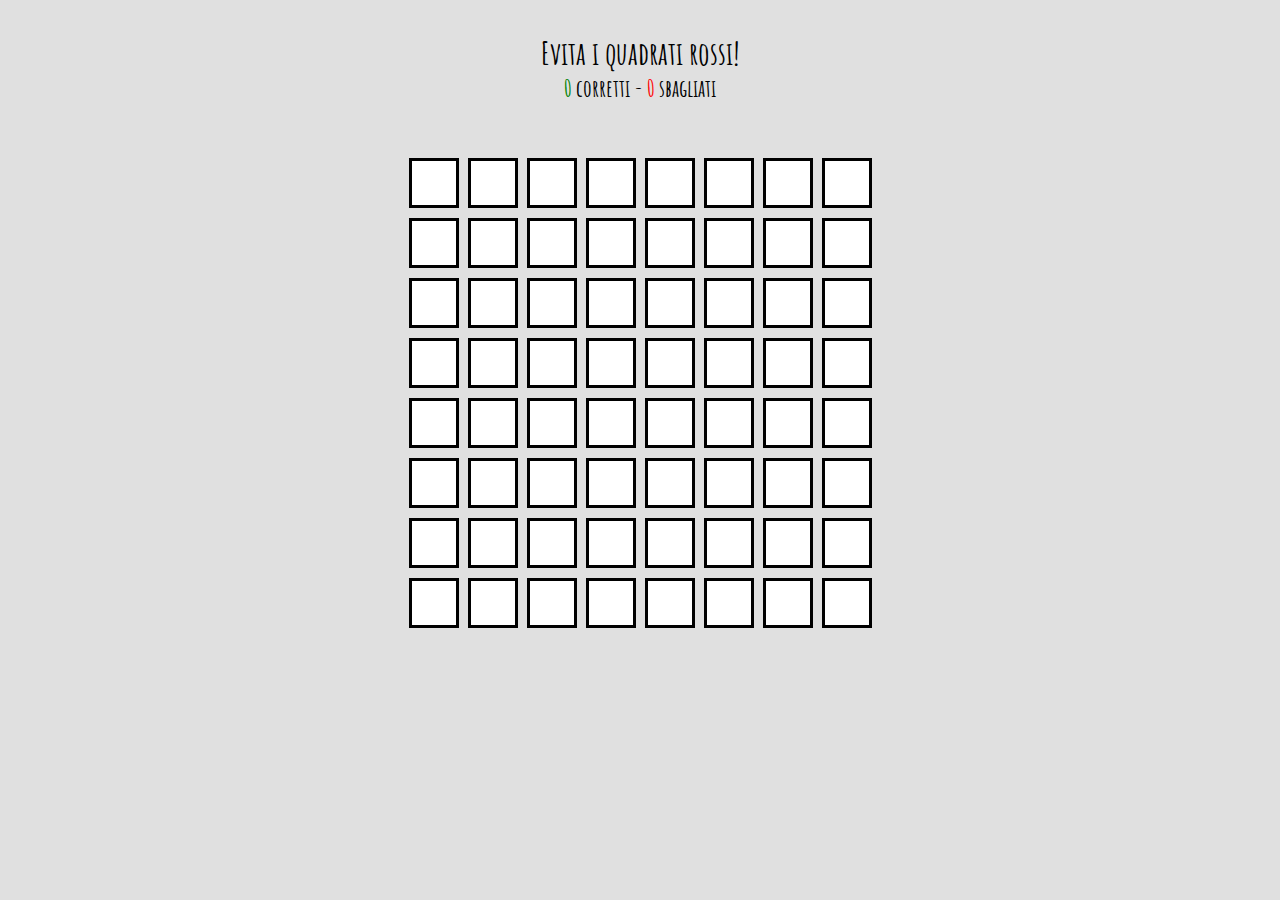
==== altversion/index.html @ 80fe6074 "altv - display n° quadratini verdi e rossi trovati" ====
<!DOCTYPE html>
<html>
<head>
	<meta charset="utf-8">
	<meta http-equiv="X-UA-Compatible" content="IE=edge">
	<title>Evita i quadrati rossi</title>
	<link href="https://fonts.googleapis.com/css?family=Amatic+SC&display=swap" rel="stylesheet">
	<link rel="stylesheet" href="css/style.css">
</head>
<body>
	<div id="sopra">
		<h1>Evita i quadrati rossi!</h1>
		<h2><span id="greenScoreboard">0</span> corretti - <span id="redScoreboard">0</span> sbagliati</h2>
	</div>
	<div id="sotto">
	  <div class="row">
			<div class="quadratino"></div>
			<div class="quadratino"></div>
			<div rosso="true" class="quadratino"></div>
			<div rosso="true" class="quadratino"></div>
			<div class="quadratino"></div>
			<div class="quadratino"></div>
			<div rosso="true" class="quadratino"></div>
			<div class="quadratino"></div>
	  </div>
	  <div class="row">
			<div class="quadratino"></div>
			<div class="quadratino"></div>
			<div class="quadratino"></div>
			<div class="quadratino"></div>
			<div class="quadratino"></div>
			<div class="quadratino"></div>
			<div class="quadratino"></div>
			<div class="quadratino"></div>
	  </div>
		<div class="row">
			<div class="quadratino"></div>
			<div class="quadratino"></div>
			<div class="quadratino"></div>
			<div rosso="true" class="quadratino"></div>
			<div rosso="true" class="quadratino"></div>
			<div class="quadratino"></div>
			<div class="quadratino"></div>
			<div class="quadratino"></div>
	  </div>
		<div class="row">
			<div rosso="true" class="quadratino"></div>
			<div class="quadratino"></div>
			<div class="quadratino"></div>
			<div class="quadratino"></div>
			<div class="quadratino"></div>
			<div class="quadratino"></div>
			<div rosso="true" class="quadratino"></div>
			<div class="quadratino"></div>
	  </div>
		<div class="row">
			<div class="quadratino"></div>
			<div rosso="true" class="quadratino"></div>
			<div class="quadratino"></div>
			<div class="quadratino"></div>
			<div class="quadratino"></div>
			<div class="quadratino"></div>
			<div class="quadratino"></div>
			<div class="quadratino"></div>
	  </div>
		<div class="row">
			<div class="quadratino"></div>
			<div class="quadratino"></div>
			<div class="quadratino"></div>
			<div rosso="true" class="quadratino"></div>
			<div class="quadratino"></div>
			<div rosso="true" class="quadratino"></div>
			<div class="quadratino"></div>
			<div rosso="true" class="quadratino"></div>
	  </div>
		<div class="row">
			<div class="quadratino"></div>
			<div rosso="true" class="quadratino"></div>
			<div class="quadratino"></div>
			<div rosso="true" class="quadratino"></div>
			<div class="quadratino"></div>
			<div class="quadratino"></div>
			<div class="quadratino"></div>
			<div class="quadratino"></div>
	  </div>
		<div class="row">
			<div class="quadratino"></div>
			<div rosso="true" class="quadratino"></div>
			<div class="quadratino"></div>
			<div class="quadratino"></div>
			<div class="quadratino"></div>
			<div class="quadratino"></div>
			<div rosso="true" class="quadratino"></div>
			<div class="quadratino"></div>
	  </div>
	</div>
	
	<script src="https://ajax.googleapis.com/ajax/libs/jquery/3.4.1/jquery.min.js"></script>
	<script type="text/javascript" src="javascripts/main.js"></script>
</body>
</html>
---- altversion/css/style.css ----
* {
	margin: 0;
	padding: 0;
	box-sizing: border-box;
  font-family: 'Amatic SC', cursive;
  background: #E0E0E0;
}

#sopra {
  height: 15vh;
  display: flex;
  flex-direction: column;
  justify-content: center;
  align-items: center;
}

#sotto {
  height: 85vh;
  text-align: center;
  padding-top: 20px;
}

.quadratino {
  height: 50px;
  width: 50px;
  display: inline-block;
  margin: 3px;
  border: 3px solid #000;
  background-color: #FFF;
}

.rosso {
  background-color: red;
}

.verde {
  background-color: green;
}

#redScoreboard {
  color: red;
}

#greenScoreboard {
  color: green;
}
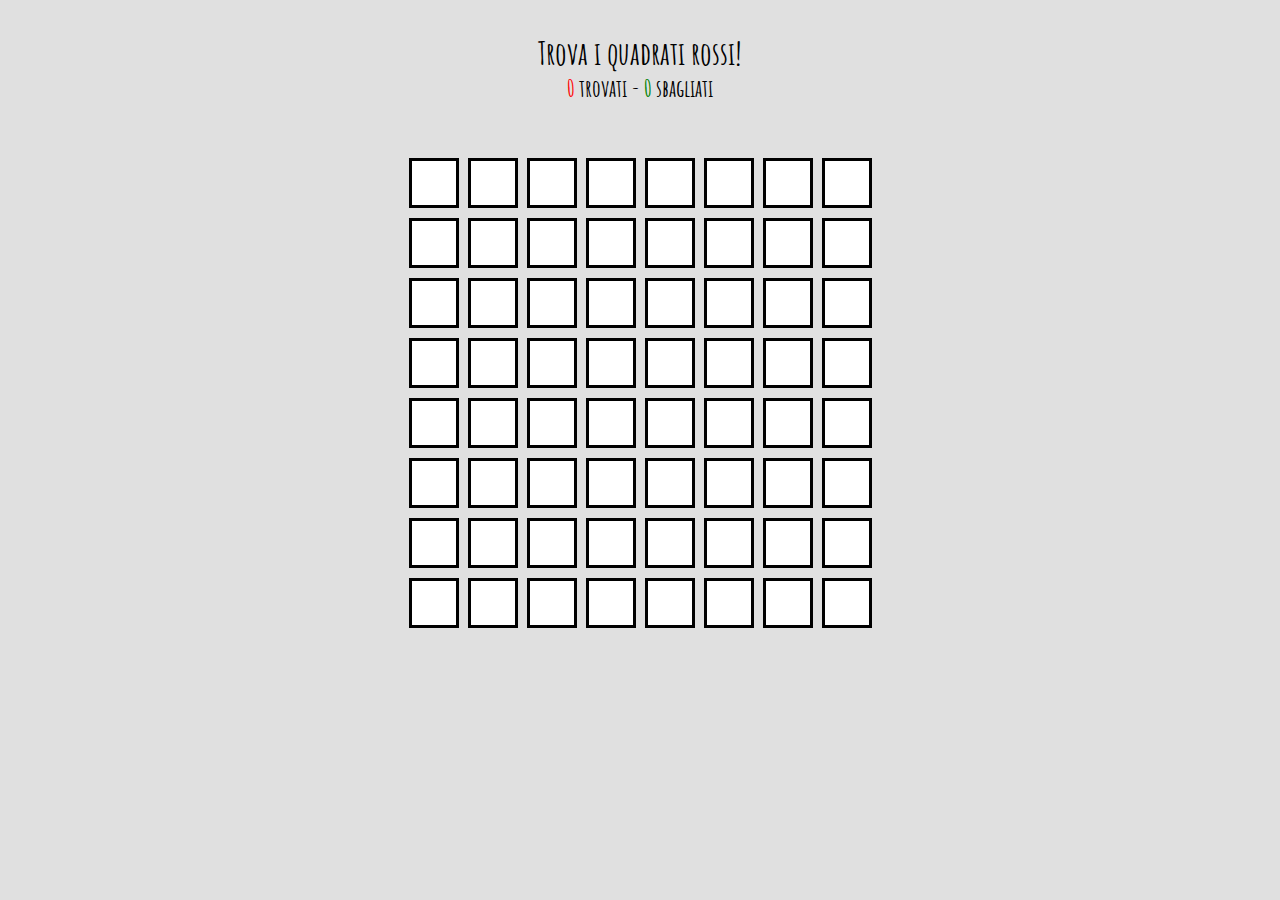
==== commit e57d7ed4: "altv - aggiunta schermata vittoria" ====
--- a/altversion/index.html
+++ b/altversion/index.html
@@ -9,90 +9,91 @@
 </head>
 <body>
 	<div id="sopra">
-		<h1>Evita i quadrati rossi!</h1>
-		<h2><span id="greenScoreboard">0</span> corretti - <span id="redScoreboard">0</span> sbagliati</h2>
+		<h1>Trova i quadrati rossi!</h1>
+		<h2><span id="redScoreboard">0</span> trovati - <span id="greenScoreboard">0</span> sbagliati</h2>
 	</div>
 	<div id="sotto">
 	  <div class="row">
-			<div class="quadratino"></div>
-			<div class="quadratino"></div>
-			<div rosso="true" class="quadratino"></div>
-			<div rosso="true" class="quadratino"></div>
-			<div class="quadratino"></div>
-			<div class="quadratino"></div>
-			<div rosso="true" class="quadratino"></div>
-			<div class="quadratino"></div>
+			<div resto="1" riga="0" class="quadratino"></div>
+			<div resto="2" riga="0" class="quadratino"></div>
+			<div resto="3" riga="0" class="quadratino"></div>
+			<div resto="4" riga="0" class="quadratino"></div>
+			<div resto="5" riga="0" class="quadratino"></div>
+			<div resto="6" riga="0" class="quadratino"></div>
+			<div resto="7" riga="0" class="quadratino"></div>
+			<div resto="8" riga="0" class="quadratino"></div>
 	  </div>
 	  <div class="row">
-			<div class="quadratino"></div>
-			<div class="quadratino"></div>
-			<div class="quadratino"></div>
-			<div class="quadratino"></div>
-			<div class="quadratino"></div>
-			<div class="quadratino"></div>
-			<div class="quadratino"></div>
-			<div class="quadratino"></div>
+			<div resto="1" riga="1" class="quadratino"></div>
+			<div resto="2" riga="1" class="quadratino"></div>
+			<div resto="3" riga="1" class="quadratino"></div>
+			<div resto="4" riga="1" class="quadratino"></div>
+			<div resto="5" riga="1" class="quadratino"></div>
+			<div resto="6" riga="1" class="quadratino"></div>
+			<div resto="7" riga="1" class="quadratino"></div>
+			<div resto="8" riga="1" class="quadratino"></div>
 	  </div>
-		<div class="row">
-			<div class="quadratino"></div>
-			<div class="quadratino"></div>
-			<div class="quadratino"></div>
-			<div rosso="true" class="quadratino"></div>
-			<div rosso="true" class="quadratino"></div>
-			<div class="quadratino"></div>
-			<div class="quadratino"></div>
-			<div class="quadratino"></div>
+	  <div class="row">
+			<div resto="1" riga="2" class="quadratino"></div>
+			<div resto="2" riga="2" class="quadratino"></div>
+			<div resto="3" riga="2" class="quadratino"></div>
+			<div resto="4" riga="2" class="quadratino"></div>
+			<div resto="5" riga="2" class="quadratino"></div>
+			<div resto="6" riga="2" class="quadratino"></div>
+			<div resto="7" riga="2" class="quadratino"></div>
+			<div resto="8" riga="2" class="quadratino"></div>
 	  </div>
-		<div class="row">
-			<div rosso="true" class="quadratino"></div>
-			<div class="quadratino"></div>
-			<div class="quadratino"></div>
-			<div class="quadratino"></div>
-			<div class="quadratino"></div>
-			<div class="quadratino"></div>
-			<div rosso="true" class="quadratino"></div>
-			<div class="quadratino"></div>
+	  <div class="row">
+			<div resto="1" riga="3" class="quadratino"></div>
+			<div resto="2" riga="3" class="quadratino"></div>
+			<div resto="3" riga="3" class="quadratino"></div>
+			<div resto="4" riga="3" class="quadratino"></div>
+			<div resto="5" riga="3" class="quadratino"></div>
+			<div resto="6" riga="3" class="quadratino"></div>
+			<div resto="7" riga="3" class="quadratino"></div>
+			<div resto="8" riga="3" class="quadratino"></div>
 	  </div>
-		<div class="row">
-			<div class="quadratino"></div>
-			<div rosso="true" class="quadratino"></div>
-			<div class="quadratino"></div>
-			<div class="quadratino"></div>
-			<div class="quadratino"></div>
-			<div class="quadratino"></div>
-			<div class="quadratino"></div>
-			<div class="quadratino"></div>
+	  <div class="row">
+			<div resto="1" riga="4" class="quadratino"></div>
+			<div resto="2" riga="4" class="quadratino"></div>
+			<div resto="3" riga="4" class="quadratino"></div>
+			<div resto="4" riga="4" class="quadratino"></div>
+			<div resto="5" riga="4" class="quadratino"></div>
+			<div resto="6" riga="4" class="quadratino"></div>
+			<div resto="7" riga="4" class="quadratino"></div>
+			<div resto="8" riga="4" class="quadratino"></div>
 	  </div>
-		<div class="row">
-			<div class="quadratino"></div>
-			<div class="quadratino"></div>
-			<div class="quadratino"></div>
-			<div rosso="true" class="quadratino"></div>
-			<div class="quadratino"></div>
-			<div rosso="true" class="quadratino"></div>
-			<div class="quadratino"></div>
-			<div rosso="true" class="quadratino"></div>
+	  <div class="row">
+			<div resto="1" riga="5" class="quadratino"></div>
+			<div resto="2" riga="5" class="quadratino"></div>
+			<div resto="3" riga="5" class="quadratino"></div>
+			<div resto="4" riga="5" class="quadratino"></div>
+			<div resto="5" riga="5" class="quadratino"></div>
+			<div resto="6" riga="5" class="quadratino"></div>
+			<div resto="7" riga="5" class="quadratino"></div>
+			<div resto="8" riga="5" class="quadratino"></div>
 	  </div>
-		<div class="row">
-			<div class="quadratino"></div>
-			<div rosso="true" class="quadratino"></div>
-			<div class="quadratino"></div>
-			<div rosso="true" class="quadratino"></div>
-			<div class="quadratino"></div>
-			<div class="quadratino"></div>
-			<div class="quadratino"></div>
-			<div class="quadratino"></div>
+	  <div class="row">
+			<div resto="1" riga="6" class="quadratino"></div>
+			<div resto="2" riga="6" class="quadratino"></div>
+			<div resto="3" riga="6" class="quadratino"></div>
+			<div resto="4" riga="6" class="quadratino"></div>
+			<div resto="5" riga="6" class="quadratino"></div>
+			<div resto="6" riga="6" class="quadratino"></div>
+			<div resto="7" riga="6" class="quadratino"></div>
+			<div resto="8" riga="6" class="quadratino"></div>
 	  </div>
-		<div class="row">
-			<div class="quadratino"></div>
-			<div rosso="true" class="quadratino"></div>
-			<div class="quadratino"></div>
-			<div class="quadratino"></div>
-			<div class="quadratino"></div>
-			<div class="quadratino"></div>
-			<div rosso="true" class="quadratino"></div>
-			<div class="quadratino"></div>
+	  <div class="row">
+			<div resto="1" riga="7" class="quadratino"></div>
+			<div resto="2" riga="7" class="quadratino"></div>
+			<div resto="3" riga="7" class="quadratino"></div>
+			<div resto="4" riga="7" class="quadratino"></div>
+			<div resto="5" riga="7" class="quadratino"></div>
+			<div resto="6" riga="7" class="quadratino"></div>
+			<div resto="7" riga="7" class="quadratino"></div>
+			<div resto="8" riga="7" class="quadratino"></div>
 	  </div>
+	  <h3>Sarebbe un trofeo...</h3>
 	</div>
 	
 	<script src="https://ajax.googleapis.com/ajax/libs/jquery/3.4.1/jquery.min.js"></script>
--- a/altversion/css/style.css
+++ b/altversion/css/style.css
@@ -18,6 +18,12 @@
   height: 85vh;
   text-align: center;
   padding-top: 20px;
+}
+
+h3 {
+  text-align: center;
+  font-size: 0.8rem;
+  display: none;
 }
 
 .quadratino {
@@ -43,4 +49,11 @@
 
 #greenScoreboard {
   color: green;
-}+}
+
+.giallo {background-color: yellow;}
+.gialloScuro {background-color: gold;}
+.bluScuro {background-color: rgb(0,0,128);}
+.bluMenoScuro {background-color: rgb(0,0,148);}
+.bluMenoChiaro {background-color: rgb(0,0,168);}
+.bluChiaro {background-color: rgb(0,0,188);}